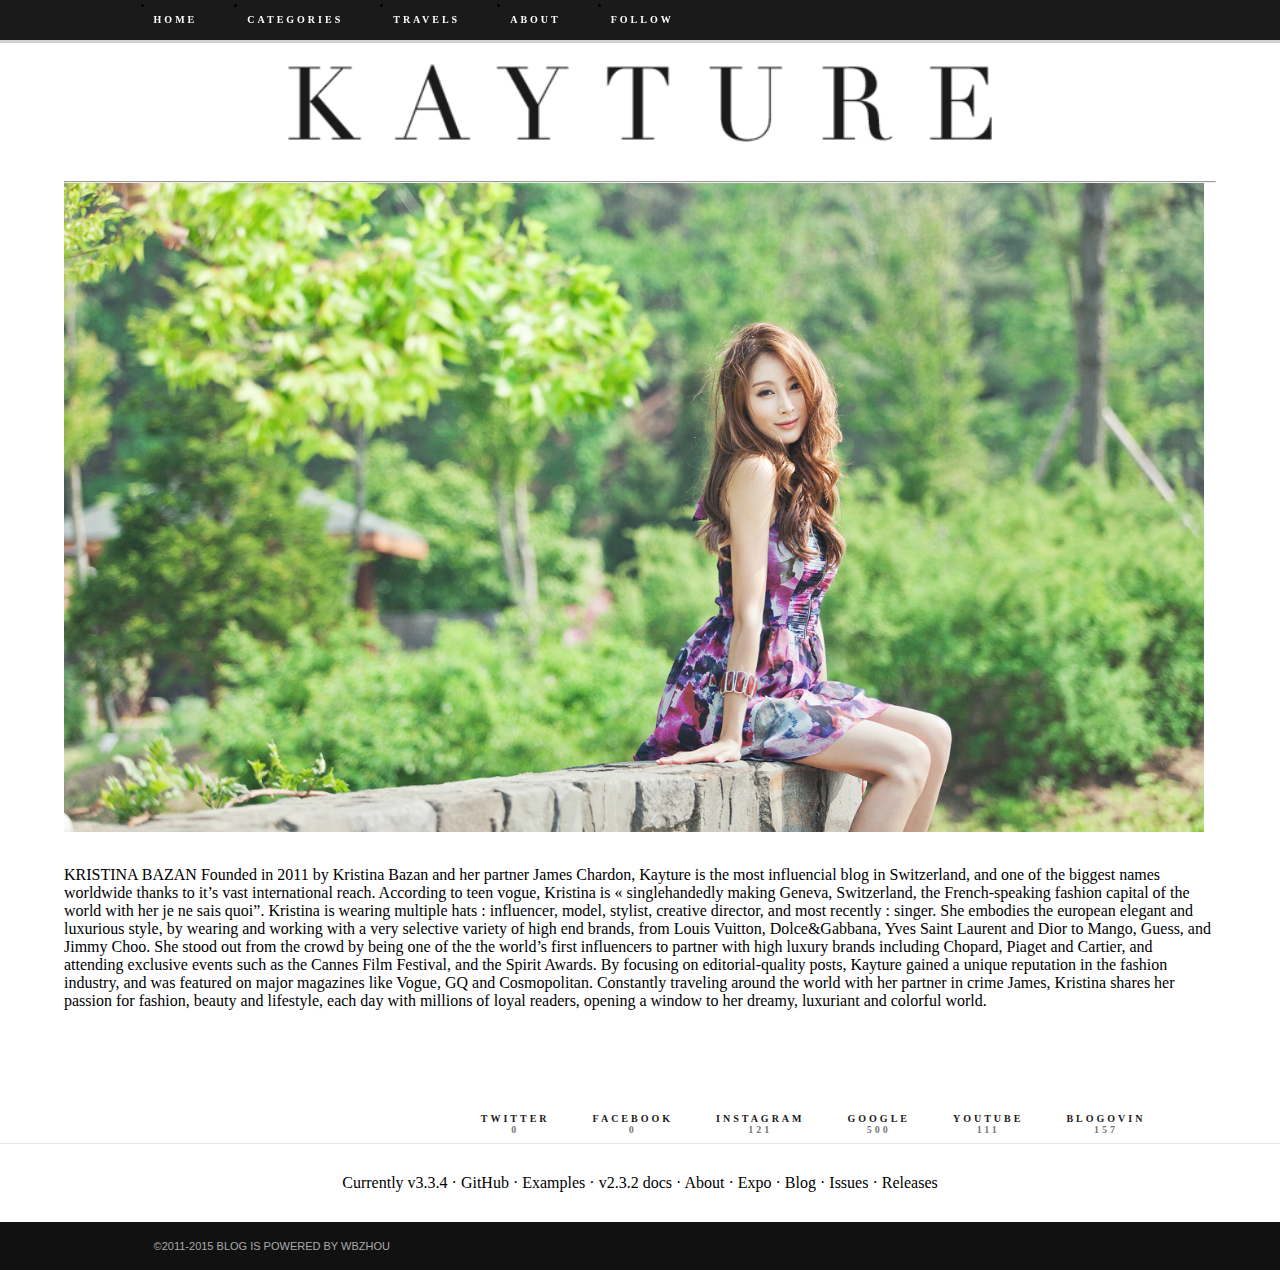
==== about.html @ 30eaf9f7 "branch" ====
<!DOCTYPE html>
<html>
<head>
    <meta charset="utf-8">
    <meta name="discription" content="This is my page about lawel">
    <meta name="viewport" content="width=device-width, initial-scale=1.0">
    <title>WBZHOU</title>
   <!-- Latest compiled and minified CSS -->
    <link rel="stylesheet" href="https://maxcdn.bootstrapcdn.com/bootstrap/3.3.6/css/bootstrap.min.css" integrity="sha384-1q8mTJOASx8j1Au+a5WDVnPi2lkFfwwEAa8hDDdjZlpLegxhjVME1fgjWPGmkzs7" crossorigin="anonymous">
    <!-- Optional theme -->
    <link rel="stylesheet" href="https://maxcdn.bootstrapcdn.com/bootstrap/3.3.6/css/bootstrap-theme.min.css" integrity="sha384-fLW2N01lMqjakBkx3l/M9EahuwpSfeNvV63J5ezn3uZzapT0u7EYsXMjQV+0En5r" crossorigin="anonymous">
    <link rel="stylesheet" type="text/css" href="stylesheets/style.css">
    <!-- Latest compiled and minified JavaScript -->
    <!-- jQuery文件。务必在bootstrap.min.js 之前引入 -->
    <script src="https://cdn.bootcss.com/jquery/2.1.4/jquery.min.js"></script>
    <script src="https://maxcdn.bootstrapcdn.com/bootstrap/3.3.6/js/bootstrap.min.js" integrity="sha384-0mSbJDEHialfmuBBQP6A4Qrprq5OVfW37PRR3j5ELqxss1yVqOtnepnHVP9aJ7xS" crossorigin="anonymous"></script>
    <!--自定义Javascript文件-->
    <script src="script.js"></script>
</head>
<body>

<header role="banner" id="header" class="centered-container header">
    <nav class="mainnav" role="navigation">
	<div class="collapse-navbar">
        <ul id="main-menu" class="mainmenu">
            <li class="link_home"><a class="cm-item" href="index.html" rel="home">Home</a></li>
            <li class="withsubmenu">
                <a class="cm-item" href="#">Categories</a>
                <div class="submenu">
                    <ul class="submenu__list">
                        <li>
                            <a href="http://www.kayture.com/category/kaytips-2" class="cm-item has-img">
                                <img src="http://www.kayture.com/wp-content/uploads/2015/08/dsc05933-28x28.jpg" alt=""/>
                                <div class="label">
                                    #Kaytips                                </div>
                            </a>
                        </li>
                        <li>
                            <a href="http://www.kayture.com/category/beauty" class="cm-item has-img">
                                <img src="http://www.kayture.com/wp-content/uploads/2015/12/dsc7582-28x28.jpg" alt=""/>
                                <div class="label">
                                    Beauty                                </div>
                            </a>
                        </li>
                        <li>
                            <a href="http://www.kayture.com/category/fashion" class="cm-item has-img">
                                <img src="http://www.kayture.com/wp-content/uploads/2015/12/photo-29-09-15-22-44-43-28x28.jpg" alt=""/>
                                <div class="label">
                                    Fashion                                </div>
                            </a>
                        </li>
                        <li>
                            <a href="http://www.kayture.com/category/life-style-travel-food-city-guide-list" class="cm-item has-img">
                                <img src="http://www.kayture.com/wp-content/uploads/2015/11/dsc54251-28x28.jpg" alt=""/>
                                <div class="label">
                                    Lifestyle                                </div>
                            </a>
                        </li>
                        <li>
                            <a href="http://www.kayture.com/category/video" class="cm-item has-img">
                                <img src="http://www.kayture.com/wp-content/uploads/2014/04/mg_7466-copie-28x28.jpg" alt=""/>
                                <div class="label">
                                    Video                                </div>
                            </a>
                        </li>
                    </ul>
                </div>
            </li>
            <li class="withsubmenu">
                <a class="cm-item" href="#">Travels</a>
                <div class="submenu">
                    <div class="submenu__list">
                        <div class="submenu--scroll"></div>
                        <ul class="submenu__list">
                            <li>
                                <a href="http://www.kayture.com/travel/barcelona" class="cm-item has-img">
                                    <img src="http://www.kayture.com/wp-content/uploads/2015/06/photo-04-06-15-21-09-39-28x28.jpg" alt=""/>
                                    <div class="label">
                                        barcelona                                    </div>
                                </a>
                            </li>
                            <li>
                                <a href="http://www.kayture.com/travel/berlin" class="cm-item has-img">
                                    <img src="http://www.kayture.com/wp-content/uploads/2014/01/ktr_0114-28x28.jpg" alt=""/>
                                    <div class="label">
                                        berlin                                    </div>
                                </a>
                            </li>
                            <li>
                                <a href="http://www.kayture.com/travel/cannes" class="cm-item has-img">
                                    <img src="http://www.kayture.com/wp-content/uploads/2015/07/ktr_0551-28x28.jpg" alt=""/>
                                    <div class="label">
                                        cannes                                    </div>
                                </a>
                            </li>
                            <li>
                                <a href="http://www.kayture.com/travel/coachella" class="cm-item has-img">
                                    <img src="http://www.kayture.com/wp-content/uploads/2015/04/2012421202222-28x28.jpg" alt=""/>
                                    <div class="label">
                                        Coachella                                    </div>
                                </a>
                            </li>
                            <li>
                                <a href="http://www.kayture.com/travel/dallas" class="cm-item has-img">
                                    <img src="http://www.kayture.com/wp-content/uploads/2014/07/webb_ktr_0272-28x28.jpg" alt=""/>
                                    <div class="label">
                                        Dallas                                    </div>
                                </a>
                            </li>
                            <li>
                                <a href="http://www.kayture.com/travel/dubai" class="cm-item has-img">
                                    <img src="http://www.kayture.com/wp-content/uploads/2015/01/burj-al-arab-exterior-portrait-28x28.jpg" alt=""/>
                                    <div class="label">
                                        dubaï                                    </div>
                                </a>
                            </li>
                            <li>
                                <a href="http://www.kayture.com/travel/florence" class="cm-item has-img">
                                    <img src="http://www.kayture.com/wp-content/uploads/2013/01/8368413644_48bd17594b_b-28x28.jpg" alt=""/>
                                    <div class="label">
                                        florence                                    </div>
                                </a>
                            </li>
                            <li>
                                <a href="http://www.kayture.com/travel/geneva" class="cm-item has-img">
                                    <img src="http://www.kayture.com/wp-content/uploads/2014/12/ktr_72101-28x28.jpg" alt=""/>
                                    <div class="label">
                                        Geneva                                    </div>
                                </a>
                            </li>
                            <li>
                                <a href="http://www.kayture.com/travel/greece" class="cm-item has-img">
                                    <img src="http://www.kayture.com/wp-content/uploads/2014/08/webb_ktr_0944-28x28.jpg" alt=""/>
                                    <div class="label">
                                        greece                                    </div>
                                </a>
                            </li>
                            <li>
                                <a href="http://www.kayture.com/travel/india" class="cm-item has-img">
                                    <img src="http://www.kayture.com/wp-content/uploads/2014/08/photo-03-07-14-10-34-59-28x28.jpg" alt=""/>
                                    <div class="label">
                                        India                                    </div>
                                </a>
                            </li>
                            <li>
                                <a href="http://www.kayture.com/travel/italy" class="cm-item has-img">
                                    <img src="http://www.kayture.com/wp-content/uploads/2014/08/webb_img_99111-28x28.jpg" alt=""/>
                                    <div class="label">
                                        Italy                                    </div>
                                </a>
                            </li>
                            <li>
                                <a href="http://www.kayture.com/travel/london" class="cm-item has-img">
                                    <img src="http://www.kayture.com/wp-content/uploads/2015/11/photo-21-09-15-16-38-28-copie1-28x28.jpg" alt=""/>
                                    <div class="label">
                                        london                                    </div>
                                </a>
                            </li>
                            <li>
                                <a href="http://www.kayture.com/travel/los-angeles" class="cm-item has-img">
                                    <img src="http://www.kayture.com/wp-content/uploads/2015/12/dsc7582-28x28.jpg" alt=""/>
                                    <div class="label">
                                        Los Angeles                                    </div>
                                </a>
                            </li>
                            <li>
                                <a href="http://www.kayture.com/travel/mexico" class="cm-item has-img">
                                    <img src="http://www.kayture.com/wp-content/uploads/2014/12/webb_ktr_0522-28x28.jpg" alt=""/>
                                    <div class="label">
                                        mexico                                    </div>
                                </a>
                            </li>
                            <li>
                                <a href="http://www.kayture.com/travel/miami" class="cm-item has-img">
                                    <img src="http://www.kayture.com/wp-content/uploads/2014/11/villa-by-barton-g_1-28x28.jpg" alt=""/>
                                    <div class="label">
                                        miami                                    </div>
                                </a>
                            </li>
                            <li>
                                <a href="http://www.kayture.com/travel/milan" class="cm-item has-img">
                                    <img src="http://www.kayture.com/wp-content/uploads/2015/11/photo-26-09-15-06-38-27-28x28.jpg" alt=""/>
                                    <div class="label">
                                        milan                                    </div>
                                </a>
                            </li>
                            <li>
                                <a href="http://www.kayture.com/travel/monaco" class="cm-item has-img">
                                    <img src="http://www.kayture.com/wp-content/uploads/2014/06/kayture-28x28.jpg" alt=""/>
                                    <div class="label">
                                        Monaco                                    </div>
                                </a>
                            </li>
                            <li>
                                <a href="http://www.kayture.com/travel/moscow" class="cm-item has-img">
                                    <img src="http://www.kayture.com/wp-content/uploads/2013/08/KTR_8779-28x28.jpg" alt=""/>
                                    <div class="label">
                                        moscow                                    </div>
                                </a>
                            </li>
                            <li>
                                <a href="http://www.kayture.com/travel/mumbai" class="cm-item has-img">
                                    <img src="http://www.kayture.com/wp-content/uploads/2013/12/KTR_1018-28x28.jpg" alt=""/>
                                    <div class="label">
                                        mumbai                                    </div>
                                </a>
                            </li>
                            <li>
                                <a href="http://www.kayture.com/travel/munich" class="cm-item has-img">
                                    <img src="http://www.kayture.com/wp-content/uploads/2013/07/KTR_9702-28x28.jpg" alt=""/>
                                    <div class="label">
                                        Munich                                    </div>
                                </a>
                            </li>
                            <li>
                                <a href="http://www.kayture.com/travel/new-york" class="cm-item has-img">
                                    <img src="http://www.kayture.com/wp-content/uploads/2015/09/cibelle-x-kristina-_-kenzo_051-28x28.jpg" alt=""/>
                                    <div class="label">
                                        new york                                    </div>
                                </a>
                            </li>
                            <li>
                                <a href="http://www.kayture.com/travel/paris" class="cm-item has-img">
                                    <img src="http://www.kayture.com/wp-content/uploads/2015/12/photo-29-09-15-22-44-43-28x28.jpg" alt=""/>
                                    <div class="label">
                                        paris                                    </div>
                                </a>
                            </li>
                            <li>
                                <a href="http://www.kayture.com/travel/rome" class="cm-item has-img">
                                    <img src="http://www.kayture.com/wp-content/uploads/2015/11/dsc54251-28x28.jpg" alt=""/>
                                    <div class="label">
                                        Rome                                    </div>
                                </a>
                            </li>
                            <li>
                                <a href="http://www.kayture.com/travel/shanghai" class="cm-item has-img">
                                    <img src="http://www.kayture.com/wp-content/uploads/2014/09/webb_ktr_0773-28x28.jpg" alt=""/>
                                    <div class="label">
                                        shanghaï                                    </div>
                                </a>
                            </li>
                            <li>
                                <a href="http://www.kayture.com/travel/switzerland" class="cm-item has-img">
                                    <img src="http://www.kayture.com/wp-content/uploads/2015/01/photo-07-12-14-14-30-47-28x28.jpg" alt=""/>
                                    <div class="label">
                                        Switzerland                                    </div>
                                </a>
                            </li>
                            <li>
                                <a href="http://www.kayture.com/travel/tokyo" class="cm-item has-img">
                                    <img src="http://www.kayture.com/wp-content/uploads/2011/11/P1010052-28x28.jpg" alt=""/>
                                    <div class="label">
                                        tokyo                                    </div>
                                </a>
                            </li>
                            <li>
                                <a href="http://www.kayture.com/travel/vancouver" class="cm-item has-img">
                                    <img src="http://www.kayture.com/wp-content/uploads/2013/09/Kristina-2a-28x28.jpg" alt=""/>
                                    <div class="label">
                                        vancouver                                    </div>
                                </a>
                            </li>
                            <li>
                                <a href="http://www.kayture.com/travel/venice" class="cm-item has-img">
                                    <img src="http://www.kayture.com/wp-content/uploads/2013/02/8441800927_e77d358e30_b-28x28.jpg" alt=""/>
                                    <div class="label">
                                        venice                                    </div>
                                </a>
                            </li>
                            <li>
                                <a href="http://www.kayture.com/travel/vienna" class="cm-item has-img">
                                    <img src="http://www.kayture.com/wp-content/uploads/2013/04/295583_549690915051341_858968614_n-28x28.jpg" alt=""/>
                                    <div class="label">
                                        vienna                                    </div>
                                </a>
                            </li>
                            <li>
                                <a href="http://www.kayture.com/travel/zurich" class="cm-item has-img">
                                    <img src="http://www.kayture.com/wp-content/uploads/2015/01/webb_ktr_7911-28x28.jpg" alt=""/>
                                    <div class="label">
                                        Zürich                                    </div>
                                </a>
                            </li>
                        </ul>
                    </div>
                </div>
            </li>
            <li class="link_about withsubmenu">
                <a class="cm-item" href="about.html">About</a>
                <div class="submenu">
                    <ul class="submenu__list">
                        <li><a class="cm-item" href="http://www.kayture.com/contact">Contact</a></li>
                        <li><a class="cm-item" href="http://www.kayture.com/press">Press</a></li>
                        <li><a class="cm-item" href="http://www.kayture.com/the-team-2">The team</a></li>

                    </ul>
                </div>
            </li>
            <li class="withsubmenu">
                <a class="cm-item" href="#">Follow</a>
                <div class="submenu list-social">
                    <ul class="submenu__list">
                        <li>
                            <a target="_blank" href="https://www.facebook.com/kayturepage" class="cm-item is-facebook">Facebook</a>
                        </li>
                        <li>
                            <a target="_blank" href="https://twitter.com/Kayture" class="cm-item is-twitter">Twitter</a>
                        </li>
                        <li>
                            <a target="_blank" href="http://instagram.com/kristina_bazan" class="cm-item is-instagram">Instagram</a>
                        </li>
                        <li>
                            <a target="_blank" href="http://www.bloglovin.com/blog/3879744/kayture" class="cm-item is-blogovin">Bloglovin</a>
                        </li>
                        <li>
                            <a target="_blank" href="https://plus.google.com/+kayture/posts" class="cm-item is-google">Google+</a>
                        </li>
                        <li>
                            <a target="_blank" href="http://www.youtube.com/user/KristinaBazan" class="cm-item is-youtube">Youtube</a>
                        </li>
                    </ul>
                </div>
            </li>
            <li class="search-item withsubmenu">            
                <form role="search" action="http://www.kayture.com" method="get" class="search-header">
                    <button type="submit" class="sh-submit">Submit</button>
                    <input type="text" name="s" id="search" value="" class="clrz_placeholder" placeholder="SEARCH" />
                </form>
            </li>
        </ul>
		</div>
    </nav>
	</header>
<div class="main-homepage">
    <div class="container">
	<div class-="container-fluid">
        <!-- begin of homepage -->
        <div class="homepage">
            <h1 id="logo"> <a class="main-logo" href="#"><img src="images/icn-logo.png"></a></h1>
            <div class="content-img">
                <hr>
                <img src="images/kristina.jpg">
                <p>KRISTINA BAZAN
                    Founded in 2011 by Kristina Bazan and her partner James Chardon, Kayture is the most influencial blog in Switzerland, and one of the biggest names worldwide thanks to it’s vast international reach. According to teen vogue, Kristina is « singlehandedly making Geneva, Switzerland, the French-speaking fashion capital of the world with her je ne sais quoi”.

                    Kristina is wearing multiple hats : influencer, model, stylist, creative director, and most recently : singer. She embodies the european elegant and luxurious style, by wearing and working with a very selective variety of high end brands, from Louis Vuitton, Dolce&Gabbana, Yves Saint Laurent and Dior to Mango, Guess, and Jimmy Choo.

                    She stood out from the crowd by being one of the the world’s first influencers to partner with high luxury brands including Chopard, Piaget and Cartier, and attending exclusive events such as the Cannes Film Festival, and the Spirit Awards. By focusing on editorial-quality posts, Kayture gained a unique reputation in the fashion industry, and was featured on major magazines like Vogue, GQ and Cosmopolitan.

                    Constantly traveling around the world with her partner in crime James, Kristina shares her passion for fashion, beauty and lifestyle, each day with millions of loyal readers, opening a window to her dreamy, luxuriant and colorful world.</p>
            </div>
        </div>
        <!-- end of homepage -->
		</div>
    </div>
</div>

<footer id="footer">
    <div class="container">
        <div class="footer-share centered-container">
            <ul class="footer-social">
                <li class="item"> <a href="https://twitter.com" class="fsi-link twitter"> TWITTER
                    <div>0</div>
                </a> </li>
                <li class="item"> <a href="https://www.facebook.com" class="facebook fsi-link"> FACEBOOK
                    <div>0</div>
                </a> </li>
                <li class="item"> <a href="https://www.instagram.com" class="instagram fsi-link"> INSTAGRAM
                    <div>121</div>
                </a> </li>
                <li class="item"> <a href="https://www.google.com" class="google fsi-link"> GOOGLE
                    <div>500</div>
                </a> </li>
                <li class="item"> <a href="https://www.youtube.com" class="youtube fsi-link"> YOUTUBE
                    <div>111</div>
                </a> </li>
                <li class="item"> <a href="http://www.bloglovin.com/blog/3879744/kayture" class="blogovin fsi-link"> BLOGOVIN
                    <div>157</div>
                </a> </li>
            </ul>
        </div>
    </div>
</footer>
<div class="f-share"> Currently v3.3.4 · GitHub · Examples · v2.3.2 docs · About · Expo · Blog · Issues · Releases </div>
<aside id="bottom-footer">
    <div class="container">
        <div class="main-footer centered-container"> <a class="block-copyright">&copy;2011-2015 BLOG IS POWERED BY WBZHOU</a> <span class="lien_colorz">DESIGN BY WBZHOU</span> </div>
    </div>
</aside>
</body>
</html>
---- stylesheets/style.css ----
*{
	margin:0;
	padding:0;
}
body{
    font-family: Georgia;
}
@font-face {
  font-family: 'GFS Didot';
  font-style: normal;
  font-weight: 400;
  src: local('GFS Didot Regular'), local('GFSDidot-Regular'), url(Novecentowide-DemiBold-webfont.woff) format('woff');
  unicode-range: U+0370-03FF;
}



/*beginning of navbars*/
.header {
    border-bottom: 3px #d1d1d1 solid;
    background-color: #1a1a1a;
    z-index: 5;
    height: 40px;
    position: fixed;
    top: 0;
}
.header h2{
    text-align: center;
    font-family: "Georgia";
    letter-spacing: 2px;

}
.header a{
    text-decoration: none;
}

.centered-container {
    z-index: 1;
	width:100%;
	padding:0 12%;
}


.mainnav {
    z-index: 5;
    position: relative;
    vertical-align: middle;
	height: 40px;
}
.mainmenu {
    height: 100%;
	text-transform: uppercase;
	font-family: "NovecentowideLightBold";
    font-size: 10px;
    font-weight: normal;
    letter-spacing: 3px;
}

.mainnav:hover {
    z-index: 2;
}

.mainmenu>li {
    margin: 0 50px 0 0;
}

.mainmenu>.search-item {
    float: right;
    margin: 0;
}

.mainmenu>li>a,.mainmenu>li {
    float: left
}

.mainmenu>li>a {
    display: block;
    vertical-align: middle;
}

.mainmenu:hover,.mainmenu:hover>li {
    z-index: 3;
    position: relative;
}

.mainmenu
.submenu {
    display: none;
    visibility: hidden;
    z-index: 2;
    position: absolute;
    top: 100%;
    left: 50%;
    margin-left: -84px;
    white-space: nowrap;
    opacity: 0;
    margin-top: 3px
}

.mainmenu > li > a:focus + .submenu,
.mainmenu > li:hover
.submenu {
    visibility: visible;
    opacity: 1;
    display: block
}

.mainmenu .submenu
a {
    white-space: nowrap
}

.mainmenu .submenu .subcol > ul,
.mainmenu .submenu
.subcol {
    float: left;
}

.cm-item {
    display: block;
    position: relative;
    font-size: 10px;
    font-weight: bold;
    letter-spacing: 3px;
    -webkit-font-smoothing: antialiased;
	font-family: 'Cormorant SC', serif;
}

.header .cm-item {
    color: #fefefe;
    line-height: 40px;
}

.cm-item:hover {
    color: #aaa;
	opacity:0.5;
}

.header .mainmenu .withsubmenu>a:after {
    content: "";
    display: block;
    position: absolute;
    top: 50%;
    right: -14px;
    width: 7px;
    height: 4px;
    margin-top: -2px;
    background: transparent url(http://www.kayture.com/wp-content/themes/kayture/images/sprites/sprite-common.png) 0 0 no-repeat
}

.withsubmenu .submenu:before {
    content: "";
    display: block;
    position: absolute;
    top: -8px;
    right: 0;
    left: 0;
    height: 8px;
    background: transparent url(http://www.kayture.com/wp-content/themes/kayture/images/icons/icn-before_submenu.png) center bottom no-repeat
}

.submenu {
    position: relative;
}
.submenu--scroll {
    position: absolute;
    z-index: 3;
    left: 0;
    right: 0px;
    padding-left: 0px;
    bottom: 0;
}
.submenu--scroll:before {
    content: "Scroll for more";
    display: block;
    position: absolute;
    right: 17px;
    bottom: 0;
    left: 0;
    text-align: center;
    font-family: 'GFS Didot';
    font-size: 13px;
    font-style: italic;
    line-height: 38px;
    color: #fff;
    background-color: #1A1A1A;
}

.submenu__list {
    width: 190px;
    background-color: #1A1A1A;
    max-height: 352px;
    overflow: auto;
	list-style-type:none;
	padding: 0;
}
.submenu__list:hover .submenu--scroll:before {
    opacity: 0;
    bottom: 10px;
    visibility: hidden;
}

.submenu__list .cm-item {
    display: block;
    height: 38px;
    margin: 0;
    text-align: center;
    line-height: 38px;
}

.submenu__list > li + li .cm-item {
    border-top: 1px #3a3a3a solid
}

.list-social .cm-item {
    background-color: transparent;
    background-image: url(http://www.kayture.com/wp-content/themes/kayture/images/sprites/sprite-common.png);
    background-repeat: no-repeat
}

.list-social .cm-item.is-facebook {
    background-position: 11px -36px
}

.list-social .cm-item.is-twitter {
    background-position: 11px -75px
}

.list-social .cm-item.is-instagram {
    background-position: 11px -114px
}

.list-social .cm-item.is-blogovin {
    background-position: 11px -153px
}

.list-social .cm-item.is-google {
    background-position: 11px -192px
}

.list-social .cm-item.is-youtube {
    background-position: 11px -231px
}

.cm-item.has-img
img {
    position: absolute;
    top: 5px;
    left: 5px
}

.cm-item.has-img
.label {
    padding: 0
    35px;
    overflow: hidden
}f.

.search-header {
    position: relative
}

.sh-submit {
    width: 29px;
    height: 40px;
    margin: 0;
    padding: 0;
    border: 0;
    text-indent: -9999px;
    background: transparent url(http://www.kayture.com/wp-content/themes/kayture/images/sprites/sprite-common.png) -136px 12px no-repeat
}



.search-header
input {
    width: 100px;
    height: 40px;
    margin: 0;
    padding: 0;
    border: 0;
    font-family: 'GFS Didot';
    font-size: 10px;
    font-weight: bolder;
    letter-spacing: 3px;
    color: #fff;
    background: transparent;
    -webkit-font-smoothing: antialiased;
	text-align:center;
    z-index: 5;
	
}
input,button,select {
	outline:0;
    vertical-align: middle;
}

.search-header input::-webkit-input-placeholder {
    color: #fff;
    text-align: center;
    font-family: 'GFS Didot';
    font-size: 13px;

}

.search-header input:-moz-placeholder {
    color: #fff;
     text-align: center;
    font-family: 'GFS Didot';
    font-size: 13px;
}

.search-header input:-ms-input-placeholder {
    color: #000;
    text-align: center;
    font-family: 'GFS Didot';
    font-size: 13px;
}
.search-header{
	margin: 0;
    padding: 0;
}

/*end of navars*/



/*end of search btn*/


/*begin of main homepage*/
.homepage img{
	width: 99%;
	padding-bottom: 30px;
	margin-left: auto;
	margin-right: auto;

}
.main-homepage{

	padding-bottom: 30px;
	margin-bottom: 40px;
}
.homepage h1{
	font-size: 56px;
	font-family: "Georgia";
	text-align: center;
	letter-spacing: 10px;
	line-height: 1;
}

.content-img{
    width: 90%;
    padding-bottom: 30px;
    margin-left: auto;
    margin-right: auto;
}

.main-logo img{

    display: inline;
    max-width: 55%;
    margin: 5% 5% 0;
    text-align: center;
}


/*beginning of footer */
#bottom-footer{
    background-color: #111;
    margin-top: 30px;
}

.footer-share{
    margin-bottom: 30px;
    margin-top: 30px;
    border-bottom: 1px solid #e8e8e8;
}
.footer-social{
    list-style-type: none;
    text-align: center;
}
.fsi-link {
    display: block;
    height: 30px;
    padding: 3px 0 0 39px;
    font-family: "Georgia";
    font-size: 10px;
    font-weight: bold;
    letter-spacing: 3px;
    color: #1a1a1a;
    background-color: transparent;
    background-image: url(http://www.kayture.com/wp-content/themes/kayture/images/sprites/sprite-common.png);
    background-repeat: no-repeat;
	text-decoration: none;
}
.fsi-link
div {
    color: #777;
}
.fsi-link:hover {
    color: #777;
    opacity: 0.5;
	text-decoration: none;
	-webkit-transition: color .3s ease-out, background-position .3s ease-out;
    transition: color .3s ease-out, background-position .3s ease-out;
}

.fsi-link.facebook {
    background-position: -270px 0;
}

.fsi-link.twitter {
    background-position: -270px -70px;
}

.fsi-link.instagram {
    background-position: -270px -140px;
}

.fsi-link.google {
    background-position: -270px -210px;
}

.fsi-link.blogovin {
    background-position: -270px -280px;
}

.fsi-link.youtube {
    background-position: -270px -350px;
}

.f-share{
    margin-top: 30px;
    margin-bottom: 30px;
	text-align: center;
}

.main-footer {
    height: 48px;
    font-family: Arial;
    font-size: 11px;
    line-height: 48px;
    color: #aaa;
}
.block-copyright{
    color: inherit;
}
.lien_colorz {
    float: right;
}
.item{
    display: inline-block;
}





@media screen and (max-width:906px) {
    .mainnav{
        position: relative;
        min-height: 40px;

    }
    .mainnav ul{
        width: 180px;
        position: absolute;
        left: 0;
        top: 0;
        padding: 0;
        border-bottom:solid 3px rgb(209, 209, 209);
        background: #1a1a1a url(http://webdesignerwall.com/demo/responsive-menu/images/icon-menu.png) no-repeat 10px 11px;

    }
    .mainnav ul.mainmenu li{
        display: none;
        margin: 0;
    }
    .mainnav ul.mainmenu .current{
        display: block;
    }
    .mainnav .mainmenu a{
        display: block;
        padding:5px 5px 5px 32px;
        text-align: left; 
    }
    .mainnav ul.mainmenu:hover{
        background-image: none;
    }
    .mainnav ul.mainmenu:hover li.list{
        display: block;
        background-color: #1a1a1a;
        margin: 0;
        width: 170px;
    }
    .mainnav ul.mainmenu .search-item{
        position: absolute;
        display: block;
        top: 0px;
        right: -90%;
    }

    .mainnav ul.mainmenu .current{

        background:url(http://webdesignerwall.com/demo/responsive-menu/images/icon-check.png) no-repeat 10px 7px;
    }
    

    
}
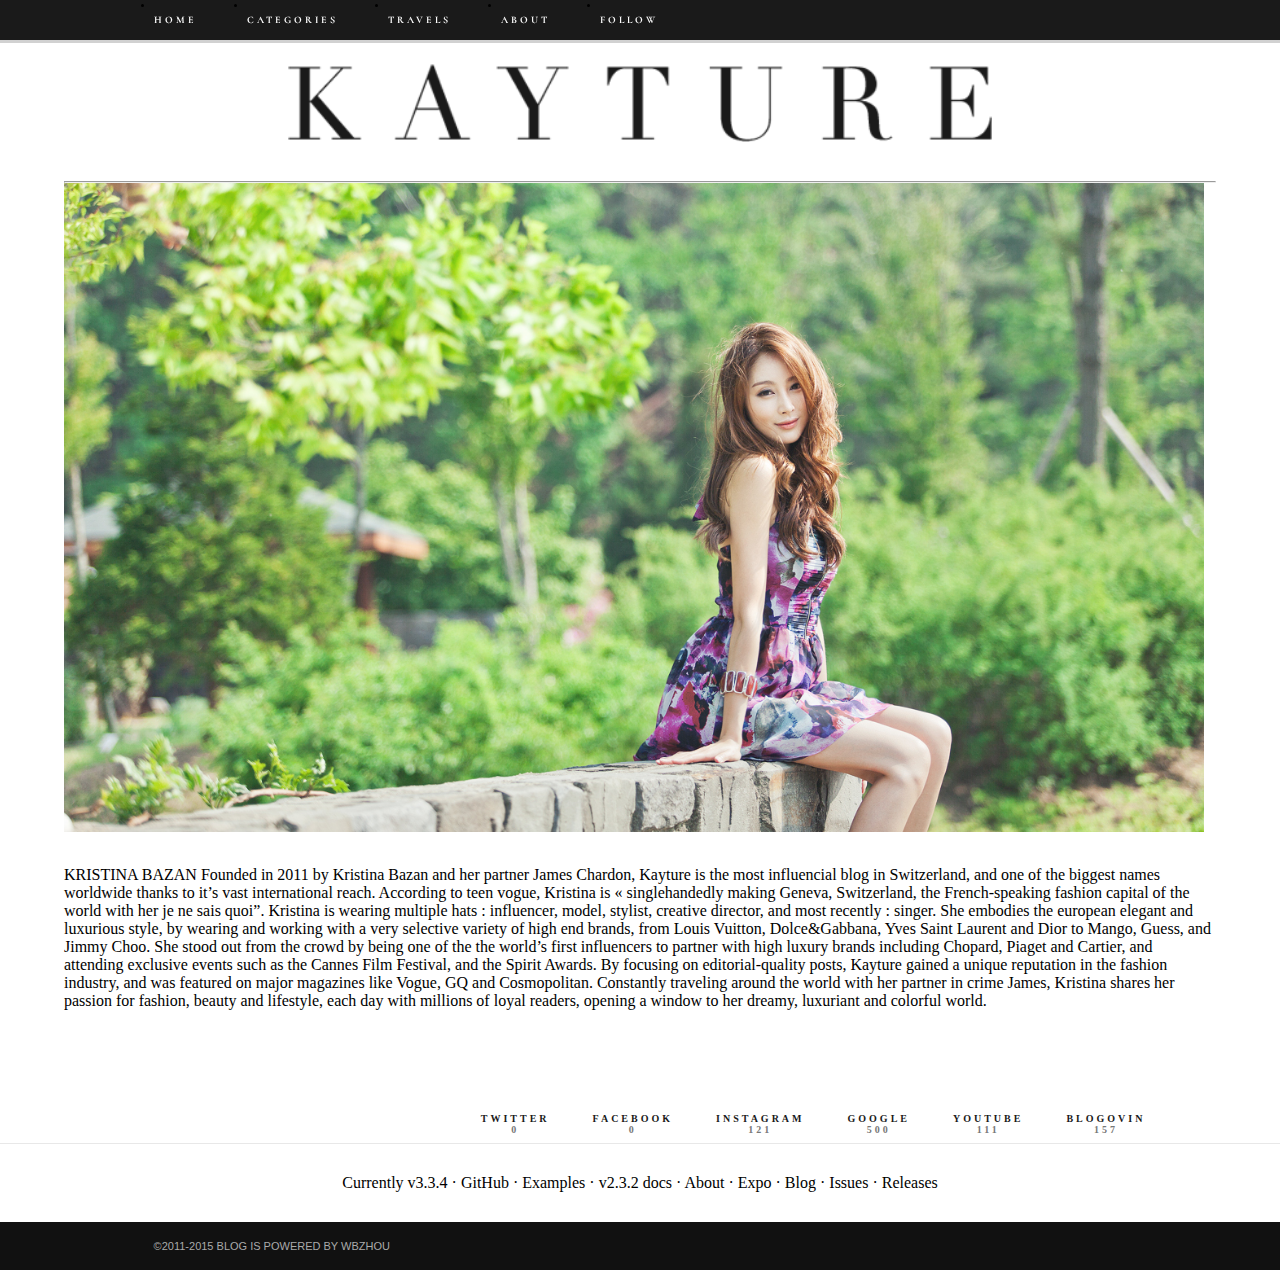
==== commit b8c26841: "change navbar" ====
--- a/about.html
+++ b/about.html
@@ -5,59 +5,61 @@
     <meta name="discription" content="This is my page about lawel">
     <meta name="viewport" content="width=device-width, initial-scale=1.0">
     <title>WBZHOU</title>
-   <!-- Latest compiled and minified CSS -->
+    <!-- Latest compiled and minified CSS -->
     <link rel="stylesheet" href="https://maxcdn.bootstrapcdn.com/bootstrap/3.3.6/css/bootstrap.min.css" integrity="sha384-1q8mTJOASx8j1Au+a5WDVnPi2lkFfwwEAa8hDDdjZlpLegxhjVME1fgjWPGmkzs7" crossorigin="anonymous">
+    <link href="https://fonts.googleapis.com/css?family=Cormorant+SC:500" rel="stylesheet">
     <!-- Optional theme -->
     <link rel="stylesheet" href="https://maxcdn.bootstrapcdn.com/bootstrap/3.3.6/css/bootstrap-theme.min.css" integrity="sha384-fLW2N01lMqjakBkx3l/M9EahuwpSfeNvV63J5ezn3uZzapT0u7EYsXMjQV+0En5r" crossorigin="anonymous">
     <link rel="stylesheet" type="text/css" href="stylesheets/style.css">
+    <link rel="stylesheet" type="text/css" href="stylesheets/layout.css">
+
     <!-- Latest compiled and minified JavaScript -->
     <!-- jQuery文件。务必在bootstrap.min.js 之前引入 -->
     <script src="https://cdn.bootcss.com/jquery/2.1.4/jquery.min.js"></script>
     <script src="https://maxcdn.bootstrapcdn.com/bootstrap/3.3.6/js/bootstrap.min.js" integrity="sha384-0mSbJDEHialfmuBBQP6A4Qrprq5OVfW37PRR3j5ELqxss1yVqOtnepnHVP9aJ7xS" crossorigin="anonymous"></script>
-    <!--自定义Javascript文件-->
+
     <script src="script.js"></script>
 </head>
 <body>
 
 <header role="banner" id="header" class="centered-container header">
     <nav class="mainnav" role="navigation">
-	<div class="collapse-navbar">
         <ul id="main-menu" class="mainmenu">
-            <li class="link_home"><a class="cm-item" href="index.html" rel="home">Home</a></li>
-            <li class="withsubmenu">
+            <li class="list link_home current"><a class="cm-item" href="index.html" rel="home">Home</a></li>
+            <li class="list withsubmenu">
                 <a class="cm-item" href="#">Categories</a>
                 <div class="submenu">
                     <ul class="submenu__list">
                         <li>
-                            <a href="http://www.kayture.com/category/kaytips-2" class="cm-item has-img">
+                            <a href="#" class="cm-item has-img">
                                 <img src="http://www.kayture.com/wp-content/uploads/2015/08/dsc05933-28x28.jpg" alt=""/>
                                 <div class="label">
                                     #Kaytips                                </div>
                             </a>
                         </li>
                         <li>
-                            <a href="http://www.kayture.com/category/beauty" class="cm-item has-img">
+                            <a href="#" class="cm-item has-img">
                                 <img src="http://www.kayture.com/wp-content/uploads/2015/12/dsc7582-28x28.jpg" alt=""/>
                                 <div class="label">
                                     Beauty                                </div>
                             </a>
                         </li>
                         <li>
-                            <a href="http://www.kayture.com/category/fashion" class="cm-item has-img">
+                            <a href="#" class="cm-item has-img">
                                 <img src="http://www.kayture.com/wp-content/uploads/2015/12/photo-29-09-15-22-44-43-28x28.jpg" alt=""/>
                                 <div class="label">
                                     Fashion                                </div>
                             </a>
                         </li>
                         <li>
-                            <a href="http://www.kayture.com/category/life-style-travel-food-city-guide-list" class="cm-item has-img">
+                            <a href="#" class="cm-item has-img">
                                 <img src="http://www.kayture.com/wp-content/uploads/2015/11/dsc54251-28x28.jpg" alt=""/>
                                 <div class="label">
                                     Lifestyle                                </div>
                             </a>
                         </li>
                         <li>
-                            <a href="http://www.kayture.com/category/video" class="cm-item has-img">
+                            <a href="#" class="cm-item has-img">
                                 <img src="http://www.kayture.com/wp-content/uploads/2014/04/mg_7466-copie-28x28.jpg" alt=""/>
                                 <div class="label">
                                     Video                                </div>
@@ -66,217 +68,217 @@
                     </ul>
                 </div>
             </li>
-            <li class="withsubmenu">
+            <li class="list withsubmenu">
                 <a class="cm-item" href="#">Travels</a>
                 <div class="submenu">
                     <div class="submenu__list">
                         <div class="submenu--scroll"></div>
                         <ul class="submenu__list">
                             <li>
-                                <a href="http://www.kayture.com/travel/barcelona" class="cm-item has-img">
+                                <a href="#" class="cm-item has-img">
                                     <img src="http://www.kayture.com/wp-content/uploads/2015/06/photo-04-06-15-21-09-39-28x28.jpg" alt=""/>
                                     <div class="label">
                                         barcelona                                    </div>
                                 </a>
                             </li>
                             <li>
-                                <a href="http://www.kayture.com/travel/berlin" class="cm-item has-img">
+                                <a href="#" class="cm-item has-img">
                                     <img src="http://www.kayture.com/wp-content/uploads/2014/01/ktr_0114-28x28.jpg" alt=""/>
                                     <div class="label">
                                         berlin                                    </div>
                                 </a>
                             </li>
                             <li>
-                                <a href="http://www.kayture.com/travel/cannes" class="cm-item has-img">
+                                <a href="#" class="cm-item has-img">
                                     <img src="http://www.kayture.com/wp-content/uploads/2015/07/ktr_0551-28x28.jpg" alt=""/>
                                     <div class="label">
                                         cannes                                    </div>
                                 </a>
                             </li>
                             <li>
-                                <a href="http://www.kayture.com/travel/coachella" class="cm-item has-img">
+                                <a href="#" class="cm-item has-img">
                                     <img src="http://www.kayture.com/wp-content/uploads/2015/04/2012421202222-28x28.jpg" alt=""/>
                                     <div class="label">
                                         Coachella                                    </div>
                                 </a>
                             </li>
                             <li>
-                                <a href="http://www.kayture.com/travel/dallas" class="cm-item has-img">
+                                <a href="#" class="cm-item has-img">
                                     <img src="http://www.kayture.com/wp-content/uploads/2014/07/webb_ktr_0272-28x28.jpg" alt=""/>
                                     <div class="label">
                                         Dallas                                    </div>
                                 </a>
                             </li>
                             <li>
-                                <a href="http://www.kayture.com/travel/dubai" class="cm-item has-img">
+                                <a href="#" class="cm-item has-img">
                                     <img src="http://www.kayture.com/wp-content/uploads/2015/01/burj-al-arab-exterior-portrait-28x28.jpg" alt=""/>
                                     <div class="label">
                                         dubaï                                    </div>
                                 </a>
                             </li>
                             <li>
-                                <a href="http://www.kayture.com/travel/florence" class="cm-item has-img">
+                                <a href="#" class="cm-item has-img">
                                     <img src="http://www.kayture.com/wp-content/uploads/2013/01/8368413644_48bd17594b_b-28x28.jpg" alt=""/>
                                     <div class="label">
                                         florence                                    </div>
                                 </a>
                             </li>
                             <li>
-                                <a href="http://www.kayture.com/travel/geneva" class="cm-item has-img">
+                                <a href="#" class="cm-item has-img">
                                     <img src="http://www.kayture.com/wp-content/uploads/2014/12/ktr_72101-28x28.jpg" alt=""/>
                                     <div class="label">
                                         Geneva                                    </div>
                                 </a>
                             </li>
                             <li>
-                                <a href="http://www.kayture.com/travel/greece" class="cm-item has-img">
+                                <a href="#" class="cm-item has-img">
                                     <img src="http://www.kayture.com/wp-content/uploads/2014/08/webb_ktr_0944-28x28.jpg" alt=""/>
                                     <div class="label">
                                         greece                                    </div>
                                 </a>
                             </li>
                             <li>
-                                <a href="http://www.kayture.com/travel/india" class="cm-item has-img">
+                                <a href="#" class="cm-item has-img">
                                     <img src="http://www.kayture.com/wp-content/uploads/2014/08/photo-03-07-14-10-34-59-28x28.jpg" alt=""/>
                                     <div class="label">
                                         India                                    </div>
                                 </a>
                             </li>
                             <li>
-                                <a href="http://www.kayture.com/travel/italy" class="cm-item has-img">
+                                <a href="#" class="cm-item has-img">
                                     <img src="http://www.kayture.com/wp-content/uploads/2014/08/webb_img_99111-28x28.jpg" alt=""/>
                                     <div class="label">
                                         Italy                                    </div>
                                 </a>
                             </li>
                             <li>
-                                <a href="http://www.kayture.com/travel/london" class="cm-item has-img">
+                                <a href="#" class="cm-item has-img">
                                     <img src="http://www.kayture.com/wp-content/uploads/2015/11/photo-21-09-15-16-38-28-copie1-28x28.jpg" alt=""/>
                                     <div class="label">
                                         london                                    </div>
                                 </a>
                             </li>
                             <li>
-                                <a href="http://www.kayture.com/travel/los-angeles" class="cm-item has-img">
+                                <a href="#" class="cm-item has-img">
                                     <img src="http://www.kayture.com/wp-content/uploads/2015/12/dsc7582-28x28.jpg" alt=""/>
                                     <div class="label">
                                         Los Angeles                                    </div>
                                 </a>
                             </li>
                             <li>
-                                <a href="http://www.kayture.com/travel/mexico" class="cm-item has-img">
+                                <a href="#" class="cm-item has-img">
                                     <img src="http://www.kayture.com/wp-content/uploads/2014/12/webb_ktr_0522-28x28.jpg" alt=""/>
                                     <div class="label">
                                         mexico                                    </div>
                                 </a>
                             </li>
                             <li>
-                                <a href="http://www.kayture.com/travel/miami" class="cm-item has-img">
+                                <a href="#" class="cm-item has-img">
                                     <img src="http://www.kayture.com/wp-content/uploads/2014/11/villa-by-barton-g_1-28x28.jpg" alt=""/>
                                     <div class="label">
                                         miami                                    </div>
                                 </a>
                             </li>
                             <li>
-                                <a href="http://www.kayture.com/travel/milan" class="cm-item has-img">
+                                <a href="#" class="cm-item has-img">
                                     <img src="http://www.kayture.com/wp-content/uploads/2015/11/photo-26-09-15-06-38-27-28x28.jpg" alt=""/>
                                     <div class="label">
                                         milan                                    </div>
                                 </a>
                             </li>
                             <li>
-                                <a href="http://www.kayture.com/travel/monaco" class="cm-item has-img">
+                                <a href="#" class="cm-item has-img">
                                     <img src="http://www.kayture.com/wp-content/uploads/2014/06/kayture-28x28.jpg" alt=""/>
                                     <div class="label">
                                         Monaco                                    </div>
                                 </a>
                             </li>
                             <li>
-                                <a href="http://www.kayture.com/travel/moscow" class="cm-item has-img">
+                                <a href="#" class="cm-item has-img">
                                     <img src="http://www.kayture.com/wp-content/uploads/2013/08/KTR_8779-28x28.jpg" alt=""/>
                                     <div class="label">
                                         moscow                                    </div>
                                 </a>
                             </li>
                             <li>
-                                <a href="http://www.kayture.com/travel/mumbai" class="cm-item has-img">
+                                <a href="#" class="cm-item has-img">
                                     <img src="http://www.kayture.com/wp-content/uploads/2013/12/KTR_1018-28x28.jpg" alt=""/>
                                     <div class="label">
                                         mumbai                                    </div>
                                 </a>
                             </li>
                             <li>
-                                <a href="http://www.kayture.com/travel/munich" class="cm-item has-img">
+                                <a href="#" class="cm-item has-img">
                                     <img src="http://www.kayture.com/wp-content/uploads/2013/07/KTR_9702-28x28.jpg" alt=""/>
                                     <div class="label">
                                         Munich                                    </div>
                                 </a>
                             </li>
                             <li>
-                                <a href="http://www.kayture.com/travel/new-york" class="cm-item has-img">
+                                <a href="#" class="cm-item has-img">
                                     <img src="http://www.kayture.com/wp-content/uploads/2015/09/cibelle-x-kristina-_-kenzo_051-28x28.jpg" alt=""/>
                                     <div class="label">
                                         new york                                    </div>
                                 </a>
                             </li>
                             <li>
-                                <a href="http://www.kayture.com/travel/paris" class="cm-item has-img">
+                                <a href="#" class="cm-item has-img">
                                     <img src="http://www.kayture.com/wp-content/uploads/2015/12/photo-29-09-15-22-44-43-28x28.jpg" alt=""/>
                                     <div class="label">
                                         paris                                    </div>
                                 </a>
                             </li>
                             <li>
-                                <a href="http://www.kayture.com/travel/rome" class="cm-item has-img">
+                                <a href="#" class="cm-item has-img">
                                     <img src="http://www.kayture.com/wp-content/uploads/2015/11/dsc54251-28x28.jpg" alt=""/>
                                     <div class="label">
                                         Rome                                    </div>
                                 </a>
                             </li>
                             <li>
-                                <a href="http://www.kayture.com/travel/shanghai" class="cm-item has-img">
+                                <a href="#" class="cm-item has-img">
                                     <img src="http://www.kayture.com/wp-content/uploads/2014/09/webb_ktr_0773-28x28.jpg" alt=""/>
                                     <div class="label">
                                         shanghaï                                    </div>
                                 </a>
                             </li>
                             <li>
-                                <a href="http://www.kayture.com/travel/switzerland" class="cm-item has-img">
+                                <a href="#" class="cm-item has-img">
                                     <img src="http://www.kayture.com/wp-content/uploads/2015/01/photo-07-12-14-14-30-47-28x28.jpg" alt=""/>
                                     <div class="label">
                                         Switzerland                                    </div>
                                 </a>
                             </li>
                             <li>
-                                <a href="http://www.kayture.com/travel/tokyo" class="cm-item has-img">
+                                <a href="#" class="cm-item has-img">
                                     <img src="http://www.kayture.com/wp-content/uploads/2011/11/P1010052-28x28.jpg" alt=""/>
                                     <div class="label">
                                         tokyo                                    </div>
                                 </a>
                             </li>
                             <li>
-                                <a href="http://www.kayture.com/travel/vancouver" class="cm-item has-img">
+                                <a href="#" class="cm-item has-img">
                                     <img src="http://www.kayture.com/wp-content/uploads/2013/09/Kristina-2a-28x28.jpg" alt=""/>
                                     <div class="label">
                                         vancouver                                    </div>
                                 </a>
                             </li>
                             <li>
-                                <a href="http://www.kayture.com/travel/venice" class="cm-item has-img">
+                                <a href="#" class="cm-item has-img">
                                     <img src="http://www.kayture.com/wp-content/uploads/2013/02/8441800927_e77d358e30_b-28x28.jpg" alt=""/>
                                     <div class="label">
                                         venice                                    </div>
                                 </a>
                             </li>
                             <li>
-                                <a href="http://www.kayture.com/travel/vienna" class="cm-item has-img">
+                                <a href="#" class="cm-item has-img">
                                     <img src="http://www.kayture.com/wp-content/uploads/2013/04/295583_549690915051341_858968614_n-28x28.jpg" alt=""/>
                                     <div class="label">
                                         vienna                                    </div>
                                 </a>
                             </li>
                             <li>
-                                <a href="http://www.kayture.com/travel/zurich" class="cm-item has-img">
+                                <a href="#" class="cm-item has-img">
                                     <img src="http://www.kayture.com/wp-content/uploads/2015/01/webb_ktr_7911-28x28.jpg" alt=""/>
                                     <div class="label">
                                         Zürich                                    </div>
@@ -286,52 +288,52 @@
                     </div>
                 </div>
             </li>
-            <li class="link_about withsubmenu">
+            <li class="list link_about withsubmenu">
                 <a class="cm-item" href="about.html">About</a>
                 <div class="submenu">
                     <ul class="submenu__list">
-                        <li><a class="cm-item" href="http://www.kayture.com/contact">Contact</a></li>
-                        <li><a class="cm-item" href="http://www.kayture.com/press">Press</a></li>
-                        <li><a class="cm-item" href="http://www.kayture.com/the-team-2">The team</a></li>
+                        <li><a class="cm-item" href="#">Contact</a></li>
+                        <li><a class="cm-item" href="#">Press</a></li>
+                        <li><a class="cm-item" href="#">The team</a></li>
 
                     </ul>
                 </div>
             </li>
-            <li class="withsubmenu">
+            <li class="list withsubmenu">
                 <a class="cm-item" href="#">Follow</a>
                 <div class="submenu list-social">
                     <ul class="submenu__list">
                         <li>
-                            <a target="_blank" href="https://www.facebook.com/kayturepage" class="cm-item is-facebook">Facebook</a>
-                        </li>
-                        <li>
-                            <a target="_blank" href="https://twitter.com/Kayture" class="cm-item is-twitter">Twitter</a>
-                        </li>
-                        <li>
-                            <a target="_blank" href="http://instagram.com/kristina_bazan" class="cm-item is-instagram">Instagram</a>
-                        </li>
-                        <li>
-                            <a target="_blank" href="http://www.bloglovin.com/blog/3879744/kayture" class="cm-item is-blogovin">Bloglovin</a>
-                        </li>
-                        <li>
-                            <a target="_blank" href="https://plus.google.com/+kayture/posts" class="cm-item is-google">Google+</a>
-                        </li>
-                        <li>
-                            <a target="_blank" href="http://www.youtube.com/user/KristinaBazan" class="cm-item is-youtube">Youtube</a>
+                            <a target="_blank" href="https://www.facebook.com/wbzhou1992" class="cm-item is-facebook">Facebook</a>
+                        </li>
+                        <li>
+                            <a target="_blank" href="https://twitter.com/wbzhou1992" class="cm-item is-twitter">Twitter</a>
+                        </li>
+                        <li>
+                            <a target="_blank" href="http://instagram.com/wnzhou" class="cm-item is-instagram">Instagram</a>
+                        </li>
+                        <li>
+                            <a target="_blank" href="#" class="cm-item is-blogovin">Bloglovin</a>
+                        </li>
+                        <li>
+                            <a target="_blank" href="#" class="cm-item is-google">Google+</a>
+                        </li>
+                        <li>
+                            <a target="_blank" href="#" class="cm-item is-youtube">Youtube</a>
                         </li>
                     </ul>
                 </div>
             </li>
-            <li class="search-item withsubmenu">            
-                <form role="search" action="http://www.kayture.com" method="get" class="search-header">
+            <li id="search-item">
+                <form role="search" action="index.html" method="get" class="search-header" id="bdcsMain">
                     <button type="submit" class="sh-submit">Submit</button>
                     <input type="text" name="s" id="search" value="" class="clrz_placeholder" placeholder="SEARCH" />
                 </form>
             </li>
         </ul>
-		</div>
     </nav>
-	</header>
+    </header>
+
 <div class="main-homepage">
     <div class="container">
 	<div class-="container-fluid">
--- a/stylesheets/style.css
+++ b/stylesheets/style.css
@@ -1,3 +1,6 @@
+
+
+
 *{
 	margin:0;
 	padding:0;
@@ -64,7 +67,7 @@
     margin: 0 50px 0 0;
 }
 
-.mainmenu>.search-item {
+#search-item {
     float: right;
     margin: 0;
 }
@@ -98,7 +101,7 @@
 }
 
 .mainmenu > li > a:focus + .submenu,
-.mainmenu > li:hover
+.mainmenu > .list:hover
 .submenu {
     visibility: visible;
     opacity: 1;
@@ -187,7 +190,7 @@
 }
 
 .submenu__list {
-    width: 190px;
+    width: 170px;
     background-color: #1A1A1A;
     max-height: 352px;
     overflow: auto;
@@ -252,7 +255,7 @@
 .cm-item.has-img
 .label {
     padding: 0
-    35px;
+    40px;
     overflow: hidden
 }f.
 
@@ -462,50 +465,60 @@
         position: relative;
         min-height: 40px;
 
-    }
-    .mainnav ul{
+
+    }
+    #main-menu{
         width: 180px;
         position: absolute;
-        left: 0;
-        top: 0;
         padding: 0;
         border-bottom:solid 3px rgb(209, 209, 209);
         background: #1a1a1a url(http://webdesignerwall.com/demo/responsive-menu/images/icon-menu.png) no-repeat 10px 11px;
-
-    }
-    .mainnav ul.mainmenu li{
+    }
+    .mainnav ul.mainmenu .list{
         display: none;
         margin: 0;
     }
     .mainnav ul.mainmenu .current{
         display: block;
     }
-    .mainnav .mainmenu a{
-        display: block;
-        padding:5px 5px 5px 32px;
-        text-align: left; 
+    .mainnav .mainmenu .list a{
+        padding: 0 5px 5px 25px;
+    }
+    .mainnav .mainmenu  a{
+
     }
     .mainnav ul.mainmenu:hover{
         background-image: none;
     }
-    .mainnav ul.mainmenu:hover li.list{
+    .mainnav .mainmenu:hover .list{
         display: block;
         background-color: #1a1a1a;
         margin: 0;
+        width: 150px;
+        text-align: center;
+    }
+    .submenu__list >li:hover{
+        visibility: visible;
+        background-color: #1a1a1a;
+        margin: 0;
+        width: 170px;    
+    }
+    #search-item{
+        position: absolute;
+        top: 0px;
+        right: -150%;
+    }
+    #main-menu ul{
         width: 170px;
-    }
-    .mainnav ul.mainmenu .search-item{
         position: absolute;
-        display: block;
-        top: 0px;
-        right: -90%;
-    }
-
-    .mainnav ul.mainmenu .current{
-
-        background:url(http://webdesignerwall.com/demo/responsive-menu/images/icon-check.png) no-repeat 10px 7px;
-    }
-    
-
-    
+        padding: 0;
+        left:160px;
+        border-bottom:solid 3px rgb(209, 209, 209);
+    }
+    .submenu--scroll:before{
+        display: none;
+    }
+    .withsubmenu .submenu:before {
+        display: none;
+    }
 }--- a/stylesheets/layout.css
+++ b/stylesheets/layout.css
@@ -0,0 +1,536 @@
+.main-media p{
+	padding-left: 50px;
+	padding-right: 50px;
+	margin-bottom: 50px;
+}
+.info{
+	margin-bottom: 30px;
+    font-size: 11px;
+    letter-spacing: 2px;
+    color: #aaa;
+}
+/*beginning of carousel*/
+.carousel-inner>.item>a>img,.carousel-inner>.item>img,.img-responsive,.thumbnail a>img,.thumbnail>img {
+	display: inline;
+    max-width: 100%;
+    height: auto;
+}
+/*end of main carousel*/
+
+
+
+/*begin of main homepage*/
+.homepage img{
+	width: 99%;
+	padding-bottom: 30px;
+	margin-left: auto;
+	margin-right: auto;
+
+}
+.main-homepage{
+
+	padding-bottom: 30px;
+	margin-bottom: 40px;
+}
+.homepage h1{
+	font-size: 56px;
+	font-family: "Georgia";
+	text-align: center;
+	letter-spacing: 10px;
+	line-height: 1;
+}
+.main-logo img{
+
+    display: inline;
+    max-width: 55%;
+    margin: 5% 5% 0;
+    text-align: center;
+}
+.info{
+	margin-bottom: 30px;
+    font-size: 11px;
+    letter-spacing: 2px;
+    color: #aaa;
+}
+.main-media p{
+	padding-left: 50px;
+	padding-right: 50px;
+	margin-bottom: 50px;
+}
+.index-header
+{
+	text-align: center;
+}
+.index-header h2{
+	text-align: center;
+	font-family: "Georgia";
+	letter-spacing: 2px;
+
+}
+
+.index-header a{
+	text-decoration: none;
+}
+.index-header 
+.braid{
+    margin-top: 38px
+}
+
+.index-header 
+.braid {
+    display: inline-block;
+    margin-bottom: 19px;
+}
+
+.braid {
+    display: block;
+    margin: 2px
+    0 10px;
+    font-size: 90%;
+    color: #1a1a1a;
+}
+.braid:hover{
+	color: #cdcbcb;
+    opacity: 0.5;
+}
+
+.readmore{
+	text-align: center;
+	margin-bottom: 50px;
+
+}
+.readmore a{
+	text-decoration: none;
+}
+.cb-grey {
+    height: 30px;
+    padding: 0
+    30px;
+    border: 1px
+    #e5e5e5 solid;
+    font-size: 11px;
+    line-height: 30px;
+    letter-spacing: 2px;
+    color: #000;
+}
+
+.cb-grey:hover {
+    color: #fff;
+    background-color: #aaa;
+    opacity: 0.5;
+}
+.cb-grey:hover{
+transition: color .3s ease-out, background-position .3s ease-out
+}
+.cssc-button {
+    display: inline-block;
+}
+
+.post__footer-item {
+    display: inline-block;
+    width: 49.5%;
+    vertical-align: top;
+    *display: inline;
+    *zoom:1;}
+.post__footer-social
+.item {
+    display: block;
+    width: 30px;
+    padding: 32px
+    0 0;
+    text-align: center;
+    font-family: "NovecentowideNormalRegular";
+    font-size: 10px;
+    color: #aaa;
+    background-color: transparent;
+    background-image: url(http://www.kayture.com/wp-content/themes/kayture/images/sprites/sprite-common.png);
+    background-repeat: no-repeat;
+    float: left;
+}
+
+/*beginning of siderbar widget */
+
+
+/*beginning of article*/
+.article-title{
+	margin-bottom:30px;
+}
+.content-meta span,
+.content-meta time{
+	color: #828282;
+	margin-right: 10px;
+	font-family: "Georgia";
+}
+.content-meta{
+	margin-bottom: 30px;
+}
+#content{
+	margin-bottom: 10px;
+    margin-right: 30px;
+}
+#content img{
+    width: 95%;
+	margin-bottom: 10px;
+}
+#content p{
+	font-size: 14px;
+	line-height: 1.4;
+	font-family: "Georgia";
+
+}
+
+/*end of article*/
+
+.breadcrumb {
+    background-color: #fff;
+    border-bottom: 1px solid #d7d7d7;
+}
+
+
+.icon-bow{display: block;
+	width: 32px;
+	height: 21px;
+	background: #fff url(content/index.jpg) no-repeat 50% 50%;
+	margin: 0 auto;
+	margin-top: -30px;
+	padding: 0 30px;
+}
+#comments{
+	font-family: Georgia;
+}
+#comments .media{
+	marging-bottom:30px;
+}
+#comments #media-body{
+	margin-bottom: 30px;
+}
+.avatar{
+	width: 60px;
+}
+.title-line{
+	border-bottom: 1px solid #e8e8e8;
+	margin-bottom: 30px;
+	margin-top: 30px;
+}
+.title-line h3{
+	font-size: 18px;
+	line-height: 1;
+	position: relative;
+	bottom: -13px;
+	background: #fff;
+	display: inline;
+	padding-right: 15px;
+
+}
+
+.widget-title:after {
+    content: "";
+    display: block;
+    position: absolute;
+    bottom: -5px;
+    left: 50%;
+    width: 0;
+    height: 0;
+    margin-left: -5px;
+    border-top: 5px solid #1a1a1a;
+    border-right: 5px solid transparent;
+    border-left: 5px solid transparent;
+}
+.widget-title {
+
+    position: relative;
+    text-align: center;
+    text-transform: uppercase;
+    font-family: "Georgia";
+    font-size: 12px;
+    font-weight: 400;
+    line-height: 40px;
+    letter-spacing: 2px;
+    color: #fff;
+    background-color: #1a1a1a;
+}
+
+.widget-content {
+    border: 1px #e5e5e5 solid;
+    border-top-width: 0;
+}
+
+.widget__follow-list {
+    padding: 27px 27px;
+    overflow: hidden;
+}
+.widget__follow-list>li {
+    float: left;
+    width: 99px;
+    text-align: center;
+}
+.widget__follow-list
+.item {
+    display: block;
+    margin: 21px 0 0;
+    text-transform: uppercase;
+    font-family: "Georgia";
+    font-size: 9px;
+    letter-spacing: 1px;
+    color: #aaa;
+    -webkit-transition: color .2s ease-out, background-position .1s ease-out .1s;
+    transition: color .2s ease-out, background-position .1s ease-out .1s;
+}
+
+.widget__follow-list .item
+.icon {
+    display: inline-block;
+    vertical-align: middle;
+    *display: inline;
+    *zoom:1;
+    width: 30px;
+    height: 30px;
+    text-indent: -9999px;
+    background-color: transparent;
+    background-image: url(http://www.kayture.com/wp-content/themes/kayture/images/sprites/sprite-reseaux.png);
+    background-repeat: no-repeat;
+    margin-bottom: 8px;
+    background-color: #1a1a1a;
+    -webkit-border-radius: 50%;
+    -moz-border-radius: 50%;
+    border-radius: 50%;
+    -webkit-transition: background-color .1s ease-out;
+    transition: background-color .1s ease-out;
+}
+
+.widget__follow-list .item
+.name {
+    display: block;
+}
+
+.widget__follow-list .item:hover
+.icon {
+    background-color: #959494;
+    cursor: pointer;
+}
+
+.widget__follow-list .item.is-facebook
+.icon {
+    background-position: 6px 6px;
+}
+
+.widget__follow-list .item.is-twitter
+.icon {
+    background-position: -65px 4px;
+}
+
+.widget__follow-list .item.is-instagram
+.icon {
+    background-position: -143px 4px;
+}
+
+.widget__follow-list .item.is-google
+.icon {
+    background-position: 4px -66px;
+}
+
+.widget__follow-list .item.is-blogovin
+.icon {
+    background-position: -67px -66px;
+}
+
+.widget__follow-list .item.is-youtube
+.icon {
+    background-position: -139px -66px;
+}
+.widget{
+	margin-top: 50px;
+	margin-bottom: 50px;
+}
+
+/*end of siderbar widget */
+
+/*end of sider bar*/
+.post__footer a{
+	text-decoration: none;
+}
+.post__footer{
+	border-bottom: 1px solid #e8e8e8;
+	padding-bottom: 30px;
+}
+.post-list{
+	display: block;
+	width: 30px;
+	padding: 32px 0 0;
+	text-align: center;
+	font-family: Gergio;
+	font-size: 10px;
+	color: #000;
+	background-color: transparent;
+	background-image: url(http://www.kayture.com/wp-content/themes/kayture/images/sprites/sprite-common.png);
+	background-repeat: no-repeat;
+}
+.post-list .item.is-facebook{
+	background-position: 0 -390px;
+}
+.post-list .item.is-twitter{
+	background-position: -70px -390px;
+}
+.post-list .item.is-instagram{
+	background-position: -140px -390px;
+}
+.post__footer {
+    width: 100%;
+    margin: 32px
+    0 0;
+    font-family: 'NovecentowideNormalRegular';
+    letter-spacing: 2px;
+    color: #aaa;
+}
+
+.post__footer
+a {
+    color: #444;
+}
+
+.post__footer a:hover {
+    color: #aaa;
+}
+
+.post__footer-item {
+    display: inline-block;
+    width: 49.5%;
+    vertical-align: top;
+    *display: inline;
+    *zoom:1;}
+
+
+.post__comments {
+    text-align: right;
+    line-height: 1.2;
+}
+
+.post__comments
+a {
+    font-size: 11px;
+    color: #444;
+}
+
+.post__comments a
+span {
+    color: #aaa;
+}
+
+.post__footer-social.has-border>li:first-child:before,.post__footer-social.has-border>li:last-child:after {
+    content: "";
+    position: absolute;
+    width: 97px;
+    height: 1px;
+    background-color: #e5e5e5;
+    display: block;
+    top: 14px;
+}
+
+.post__footer-social>li:first-child:before {
+    left: -117px;
+}
+
+.post__footer-social>li:last-child:after {
+    right: -117px;
+}
+
+.post__footer-social>li {
+    position: relative;
+    display: inline-block;
+    vertical-align: middle;
+    *display: inline;
+    *zoom:1;}
+
+.post__footer-social>li+li {
+    margin: 0
+    0 0 10px;
+}
+
+.post__footer .post__footer-social.single-share>li {
+    display: block;
+    margin: 0
+    0 15px;
+}
+
+body.single .post__footer .post__footer-social {
+    position: fixed;
+}
+
+.post__footer-social
+.item {
+    display: block;
+    width: 30px;
+    padding: 32px
+    0 0;
+    text-align: center;
+    font-family: "NovecentowideNormalRegular";
+    font-size: 10px;
+    color: #aaa;
+    background-color: transparent;
+    background-image: url(http://www.kayture.com/wp-content/themes/kayture/images/sprites/sprite-common.png);
+    background-repeat: no-repeat;
+}
+
+.post__footer-social .item.is-facebook {
+    background-position: 0 -390px;
+}
+
+.post__footer-social .item.is-twitter {
+    background-position: -70px -390px;
+}
+
+.post__footer-social .item.is-pinterest {
+    background-position: -140px -390px;
+}
+
+.post__footer-social.no-background
+.item {
+    padding: 0
+    0 0 16px;
+}
+
+.post__footer-social.no-background>li+li {
+    margin: 0
+    0 0 19px;
+}
+
+.post__footer-social.no-background .item.is-facebook {
+    background-position: 0 -530px;
+    cursor: pointer
+}
+
+.post__footer-social.no-background .item.is-facebook:hover {
+    background-position: -5px -48px;
+}
+
+.post__footer-social.no-background .item.is-twitter {
+    background-position: -57px -530px;
+}
+
+.post__footer-social.no-background .item.is-twitter:hover {
+    background-position: -1px -87px;
+}
+
+.post__footer-social.no-background .item.is-pinterest {
+    background-position: -115px -530px;
+}
+
+.post__footer-social.no-background .item.is-pinterest:hover {
+    background-position: 0px -345px;
+}
+
+.post__footer-social.no-background.is-white .item.is-facebook {
+    background-position: -171px -528px;
+}
+
+.post__footer-social.no-background.is-white .item.is-twitter {
+    background-position: -228px -528px;
+}
+
+.post__footer-social.no-background.is-white .item.is-pinterest {
+    background-position: -283px -528px;
+}
+
+.post__footer-social.no-background.is-white .item:hover {
+    opacity: 0.7;
+}